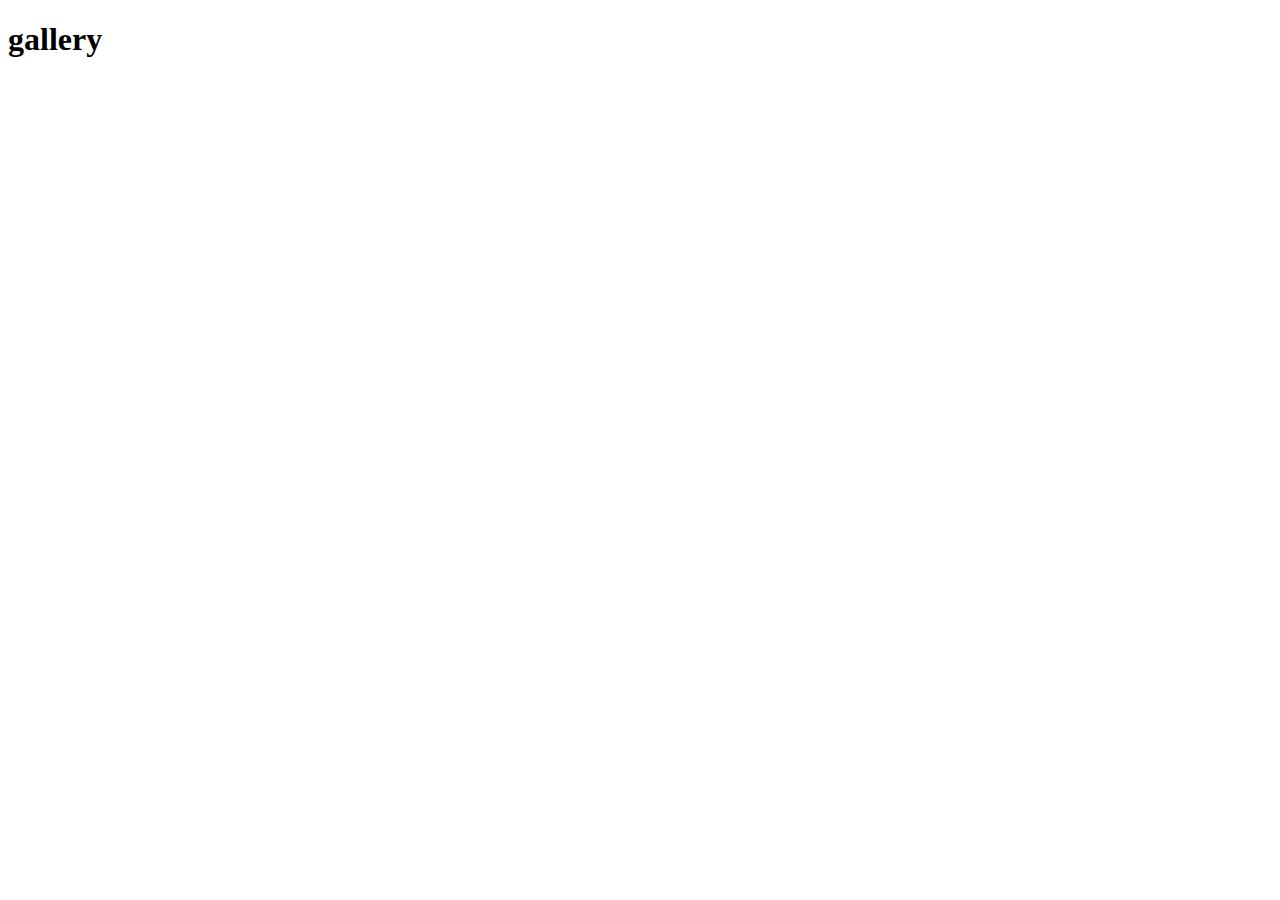
==== gallery/gallery.html @ 044267dc "gallery" ====
<!DOCTYPE html>
<html lang="en">
  <head>
    <meta charset="UTF-8" />
    <meta http-equiv="X-UA-Compatible" content="IE=edge" />
    <meta name="viewport" content="width=device-width, initial-scale=1.0" />
    <title>Document</title>
    <script src="./gallery.js" defer></script>
    <link rel="stylesheet" href="style.css" />
  </head>
  <body>
    <h1>gallery</h1>
  </body>
</html>
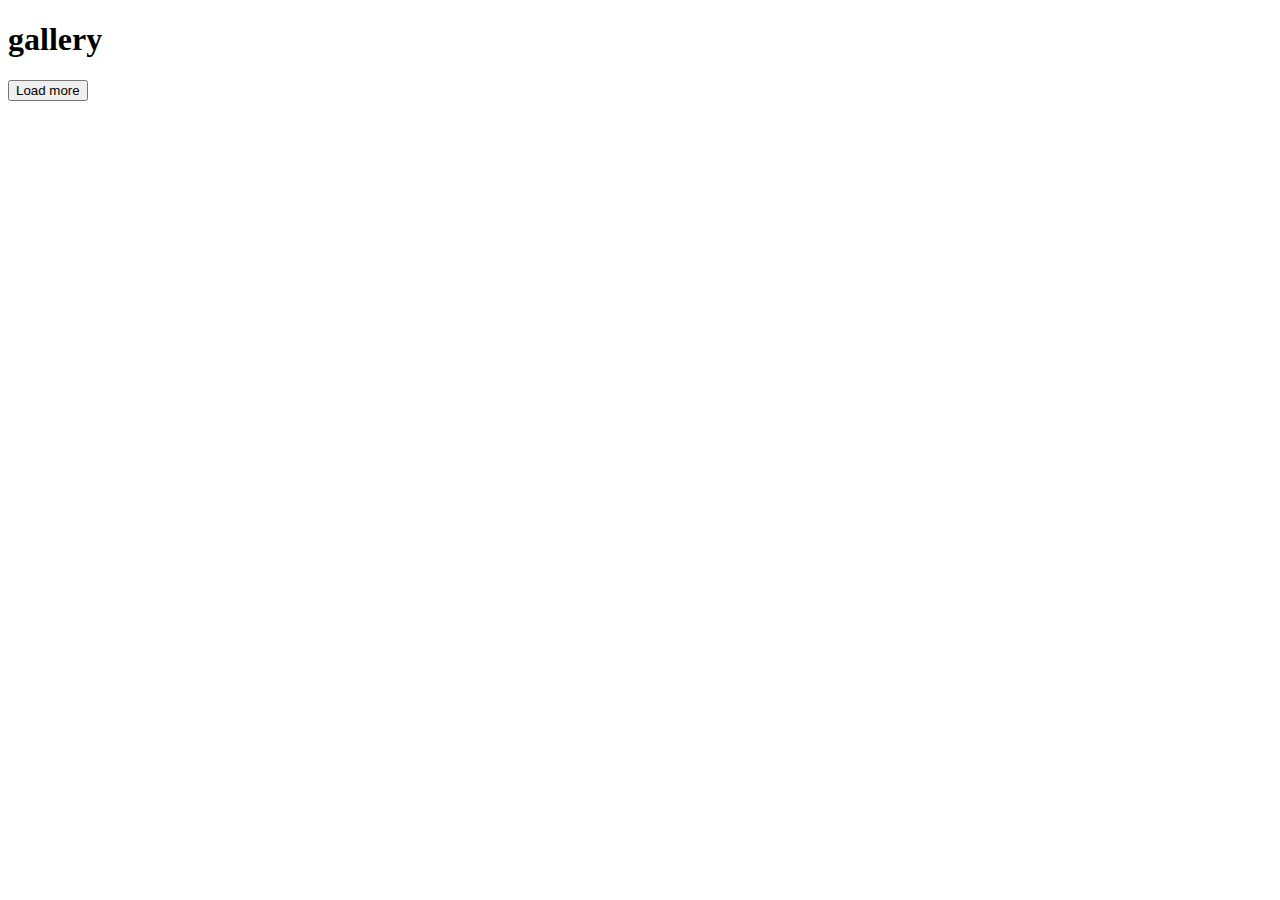
==== commit a260beb7: "load" ====
--- a/gallery/gallery.html
+++ b/gallery/gallery.html
@@ -10,5 +10,7 @@
   </head>
   <body>
     <h1>gallery</h1>
+    <button id="btn">Load more</button>
+    <!-- <img src="https://picsum.photos/1000/800" alt="" /> -->
   </body>
 </html>
